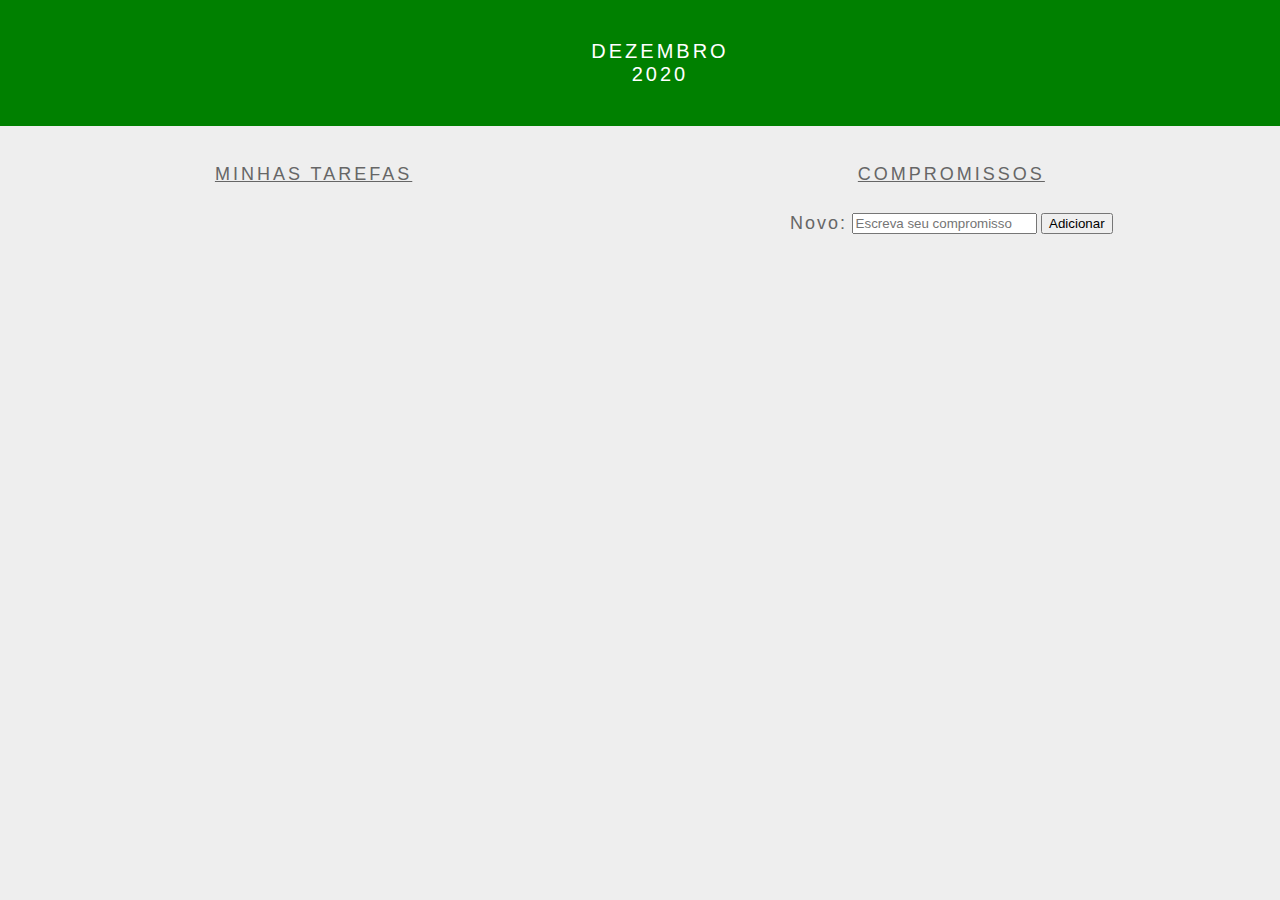
==== fundamentos/bloco-5-javascript-dom-eventos-e-web-storage/dia-3-javascript-eventos/index.html @ 57aac83f "comecando os exercicios" ====
<!DOCTYPE html>
<html>
  <head>
    <link rel="stylesheet" href="style.css">
    <meta charset="UTF-8" />
    <meta name="viewport" content="width=device-width" />
    <title>Calendar</title>
  </head>
  <body>
    <header class="month-container">
      <ul>
        <li id="month">Dezembro</li>
        <li id="year">2020</li>
      </ul>
    </header>
    <div class="week-days-container">
      <ul class="week-days">
      </ul>
    </div>
    <div class="days-container">
      <ul id="days">
      </ul>
    </div>
    <div class="buttons-container">
    </div>
    <section class="tasks-container">
      <div class="my-tasks">
        <h3>MINHAS TAREFAS</h3>
      </div>
      <div class="input-container">
        <h3>COMPROMISSOS</h3>
        <label for="task-input">Novo:</label>
        <input type="text"
          id="task-input"
          placeholder="Escreva seu compromisso"
        >
        <button id="btn-add">Adicionar</button>
      </div>
      <div class="task-list-container">
        <ul class="task-list">
        </ul>
      </div>
    </section>
    <script src="script.js"></script>
  </body>
</html>
---- fundamentos/bloco-5-javascript-dom-eventos-e-web-storage/dia-3-javascript-eventos/style.css ----
* {
  margin: 0;
}

body {
  font-family: Verdana, Geneva, Tahoma, sans-serif;
  background-color: #eee;
}

button {
  margin: 20px;
}

#btn-add {
  margin: 0;
}

.buttons-container {
  background-color: #eee;
  display: inline-block;
  text-align: center;
  width: 100%;
}

#days {
  margin: 0;
}

#days li {
  color: #777;
  display: inline-block;
  font-size:20px;
  margin: 5px 0;
  text-align: center;
  vertical-align: middle;
  width: 13.6%;
}

.input-container {
  width: 49%;
  height: 100px;
  display: inline-block;
}

input {
  margin-top: 8px;
}

label {
  color: #666;
  font-size: 18px;
  font-weight: 500;
  letter-spacing: 2px;
  vertical-align: middle;
}

.month-container {
  background: green;
  padding: 40px 25px;
  text-align: center;
}

.month-container ul li {
  color:white;
  font-size: 20px;
  letter-spacing: 3px;
  list-style-type: none;
  text-transform: uppercase;
}

.my-tasks {
  clear: both;
  float: left;
  height: 100px;
  vertical-align: middle;
  width: 49%;
}

.my-tasks div {
  border: 1px solid black;
  border-radius: 100%;
  box-shadow: 0 4px 8px 0 rgba(0, 0, 0, 0.2), 0 6px 20px 0 rgba(0, 0, 0, 0.19);
  display: inline-block;
  height: 35px;
  margin-left: 10px;
  vertical-align: middle;
  width: 35px;
}

.my-tasks div:hover {
  height: 45px;
  width: 45px;
}

.my-tasks span {
  color: #666;
  font-size: 18px;
  font-weight: 500;
  letter-spacing: 3px;
  padding-bottom: 10px;
  vertical-align: middle;
}

.tasks-container {
  height: 130px;
  justify-content: center;
  text-align: center;
  width: 100%;
}

.tasks-container h3 {
  color: #666;
  font-size: 18px;
  font-weight: 500;
  margin-bottom: 20px;
  text-decoration: underline;
  letter-spacing: 3px;
}

.task-list {
  margin-top: 20px;
}

.task-list-container {
  display: inline-block;
}

.task-list-container ul {
  list-style-type: none;
  padding: 0;
  color: #666;
  font-size: 18px;
  font-weight: 500;
  letter-spacing: 2px;
  vertical-align: middle;
}

.week-days-container {
  margin-left: 35px;
}

.week-days li {
  color: #666;
  display: inline-block;
  text-align: center;
  vertical-align: middle;
  width: 13.6%;
}

.week-days {
  font-size: 20px;
  margin: 0px;
  padding: 10px 0;
}
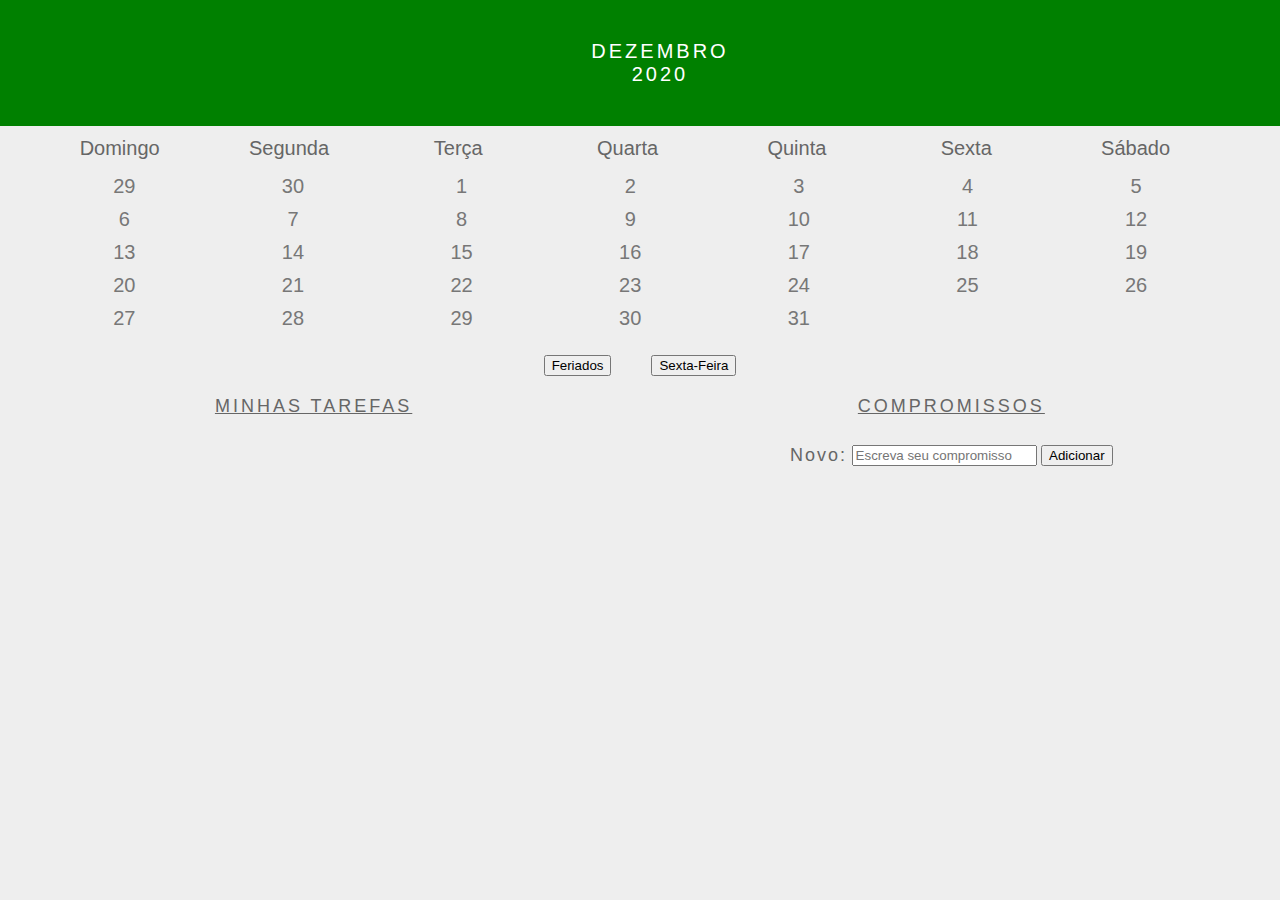
==== commit 7cf3ad7e: "Merge 5b3d0536932815f66ed1e1ce859596c99879e5df into f87035b8b18bee5bc158f264e7f9a3fabf33e709" ====
--- a/fundamentos/bloco-5-javascript-dom-eventos-e-web-storage/dia-3-javascript-eventos/index.html
+++ b/fundamentos/bloco-5-javascript-dom-eventos-e-web-storage/dia-3-javascript-eventos/index.html
@@ -41,6 +41,6 @@
         </ul>
       </div>
     </section>
-    <script src="script.js"></script>
+    <script src="main.js"></script>
   </body>
 </html>